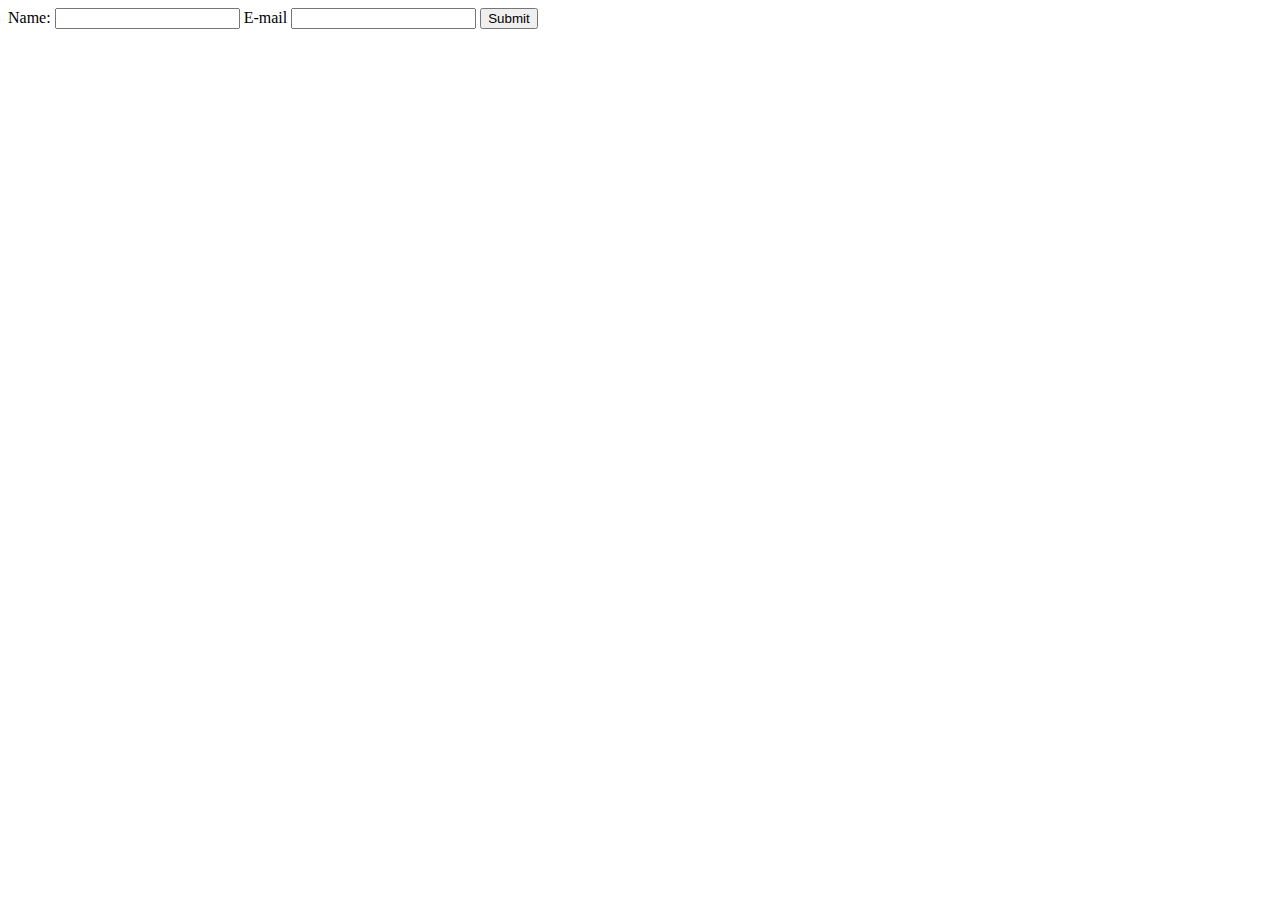
==== Practica5Unidad4php/index.html @ 6c32cd1e "Practicas 1-6" ====
<!DOCTYPE html>
<html lang="en">
<head>
    <meta charset="UTF-8">
    <meta http-equiv="X-UA-Compatible" content="IE=edge">
    <meta name="viewport" content="width=device-width, initial-scale=1.0">
    <title>Document</title>
</head>
<body>
    <form action="bienvenido.php" method="post">
        Name: <input type="text" name="name">
        E-mail <input type="text" name="email">
        <input type="submit" >
    </form>
    
</body>
</html>
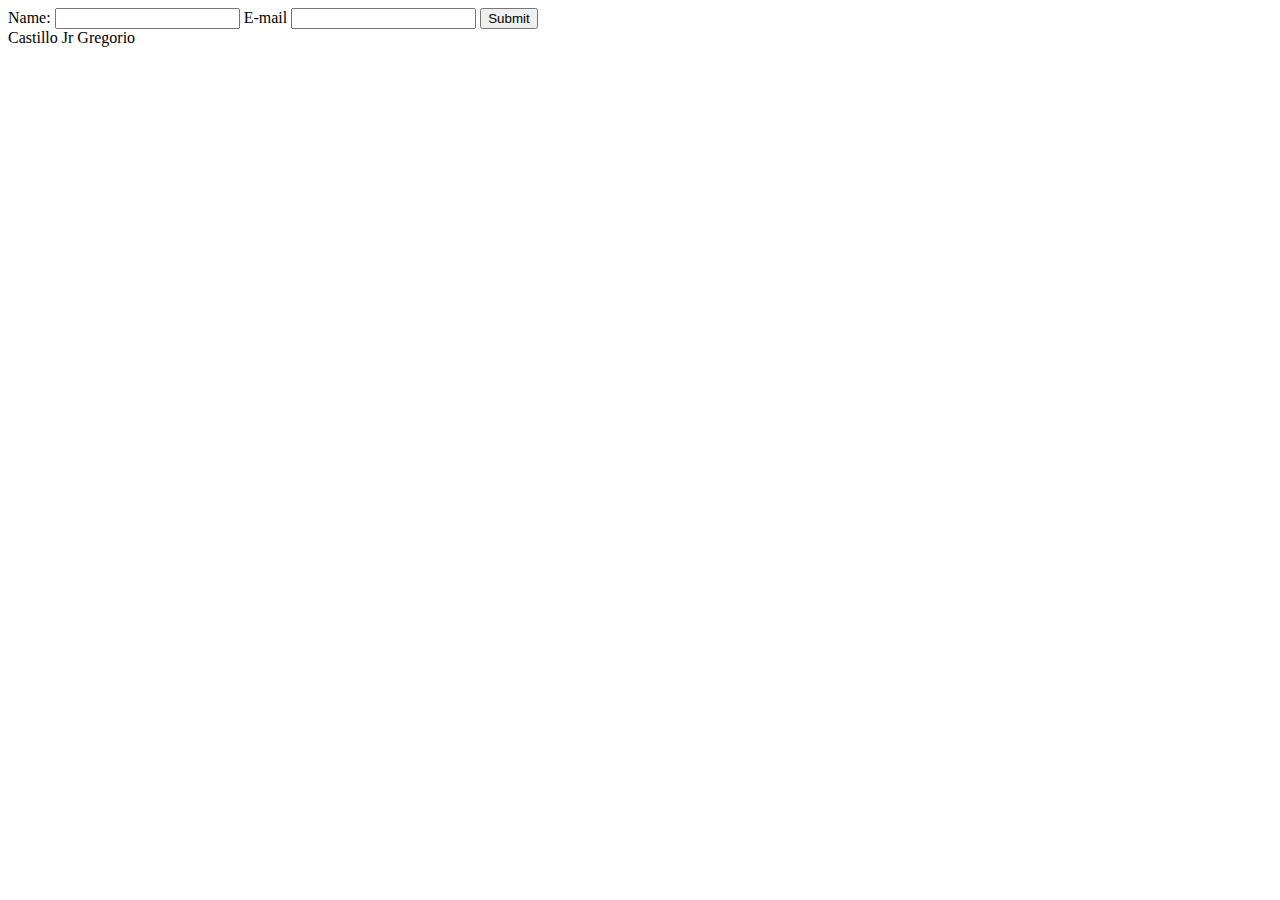
==== commit 12309286: "Nombre al final de las practicas" ====
--- a/Practica5Unidad4php/index.html
+++ b/Practica5Unidad4php/index.html
@@ -12,6 +12,6 @@
         E-mail <input type="text" name="email">
         <input type="submit" >
     </form>
-    
+    Castillo Jr Gregorio
 </body>
 </html>